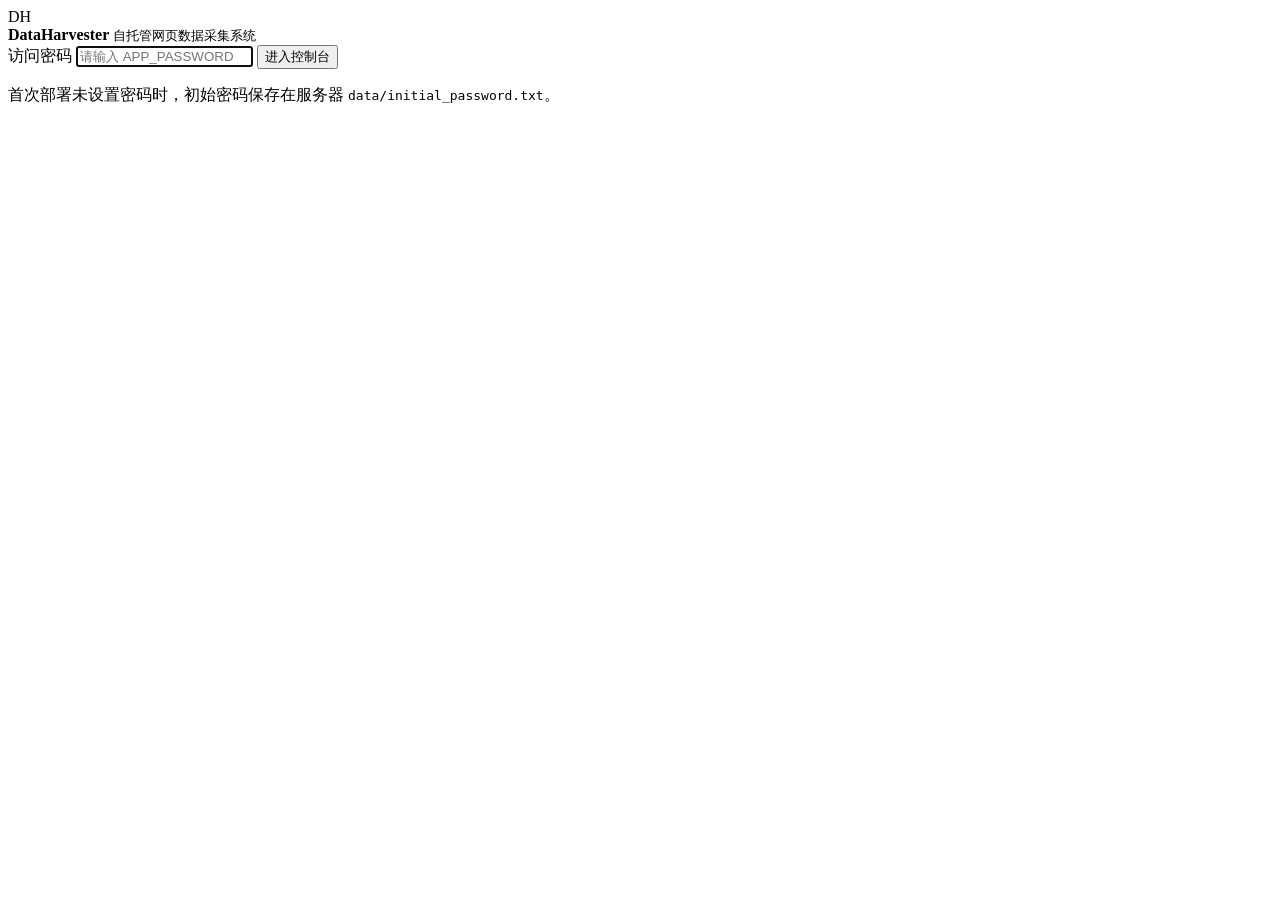
==== crawler-app/static/login.html @ 696b6f0a "feat: Build a Web Crawler System Co-authored-by: traeagent <traeagent@users.noreply.github.com>" ====
<!DOCTYPE html>
<html lang="zh-CN">
<head>
  <meta charset="utf-8">
  <meta name="viewport" content="width=device-width, initial-scale=1">
  <title>登录 · DataHarvester</title>
  <link rel="stylesheet" href="/static/style.css">
</head>
<body class="login-body">
<div class="login-card">
  <div class="brand login-brand">
    <span class="logo">DH</span>
    <div>
      <strong>DataHarvester</strong>
      <small>自托管网页数据采集系统</small>
    </div>
  </div>
  <form id="login-form" autocomplete="off">
    <label class="label" for="password">访问密码</label>
    <input id="password" type="password" required autofocus
           placeholder="请输入 APP_PASSWORD" autocomplete="current-password">
    <button class="primary block" id="login-btn" type="submit">进入控制台</button>
  </form>
  <p id="login-error" class="notice error" hidden></p>
  <p class="muted small">
    首次部署未设置密码时，初始密码保存在服务器
    <code>data/initial_password.txt</code>。
  </p>
</div>
<script src="/static/login.js"></script>
</body>
</html>
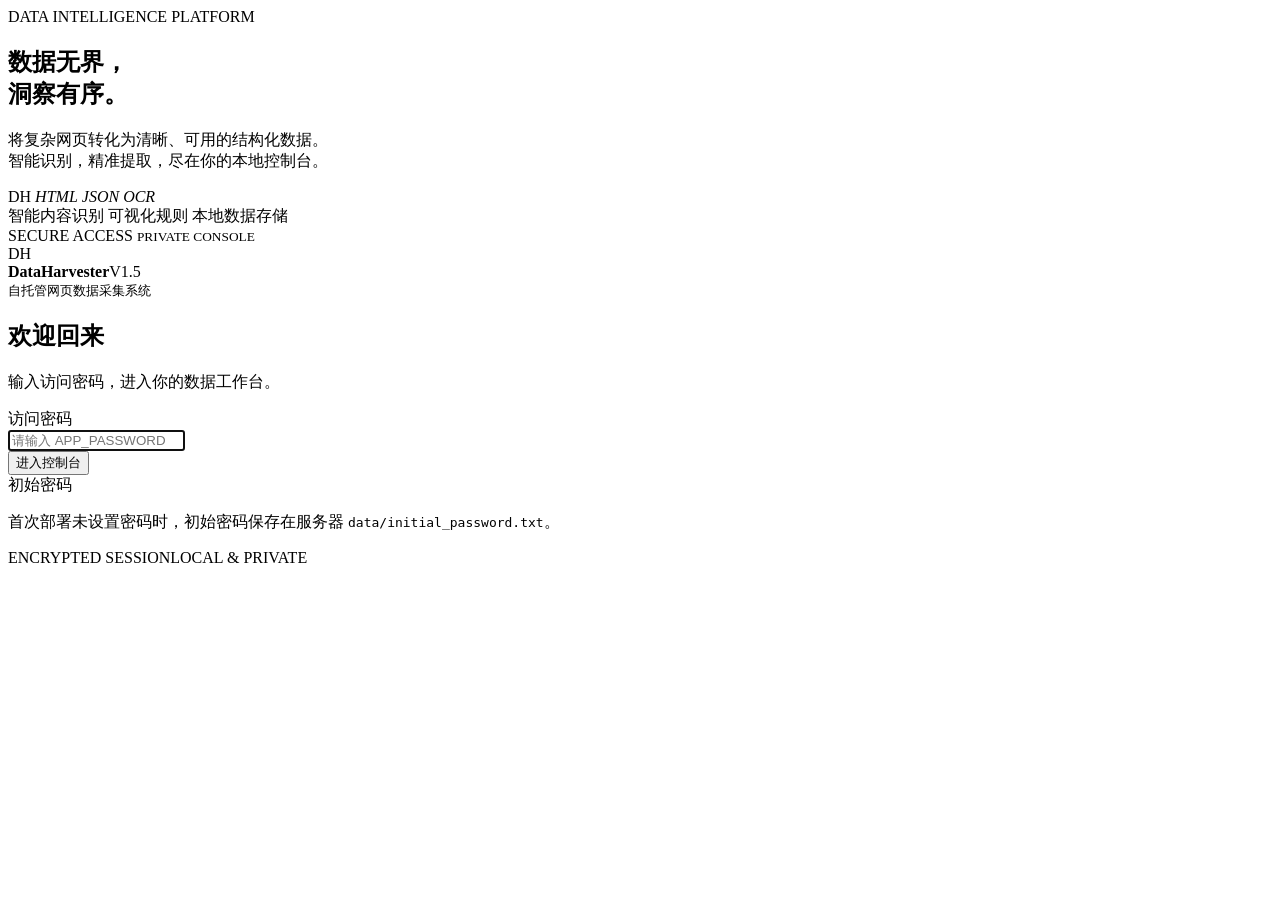
==== commit 2149dae8: "feat: update workspace Co-authored-by: traeagent <traeagent@users.noreply.github.com>" ====
--- a/crawler-app/static/login.html
+++ b/crawler-app/static/login.html
@@ -3,30 +3,70 @@
 <head>
   <meta charset="utf-8">
   <meta name="viewport" content="width=device-width, initial-scale=1">
-  <title>登录 · DataHarvester</title>
+  <meta name="theme-color" content="#060a13">
+  <title>安全登录 · DataHarvester</title>
   <link rel="stylesheet" href="/static/style.css">
 </head>
 <body class="login-body">
-<div class="login-card">
-  <div class="brand login-brand">
-    <span class="logo">DH</span>
-    <div>
-      <strong>DataHarvester</strong>
-      <small>自托管网页数据采集系统</small>
+<div class="ambient" aria-hidden="true">
+  <div class="ambient-grid"></div>
+  <div class="orb orb-a"></div>
+  <div class="orb orb-b"></div>
+  <div class="scan-beam"></div>
+</div>
+
+<main class="login-shell">
+  <section class="login-visual">
+    <div class="eyebrow"><span></span> DATA INTELLIGENCE PLATFORM</div>
+    <h1>数据无界，<br><span>洞察有序。</span></h1>
+    <p>将复杂网页转化为清晰、可用的结构化数据。<br>智能识别，精准提取，尽在你的本地控制台。</p>
+    <div class="login-orbit" aria-hidden="true">
+      <i class="orbit-ring ring-one"></i>
+      <i class="orbit-ring ring-two"></i>
+      <i class="orbit-ring ring-three"></i>
+      <span class="orbit-core">DH</span>
+      <b class="orbit-node node-one"></b>
+      <b class="orbit-node node-two"></b>
+      <em class="orbit-tag tag-one">HTML</em>
+      <em class="orbit-tag tag-two">JSON</em>
+      <em class="orbit-tag tag-three">OCR</em>
     </div>
-  </div>
-  <form id="login-form" autocomplete="off">
-    <label class="label" for="password">访问密码</label>
-    <input id="password" type="password" required autofocus
-           placeholder="请输入 APP_PASSWORD" autocomplete="current-password">
-    <button class="primary block" id="login-btn" type="submit">进入控制台</button>
-  </form>
-  <p id="login-error" class="notice error" hidden></p>
-  <p class="muted small">
-    首次部署未设置密码时，初始密码保存在服务器
-    <code>data/initial_password.txt</code>。
-  </p>
-</div>
+    <div class="login-features">
+      <span><i></i> 智能内容识别</span>
+      <span><i></i> 可视化规则</span>
+      <span><i></i> 本地数据存储</span>
+    </div>
+  </section>
+
+  <section class="login-card">
+    <div class="login-secure"><span class="dot"></span> SECURE ACCESS <small>PRIVATE CONSOLE</small></div>
+    <div class="brand login-brand">
+      <span class="logo" aria-hidden="true"><span class="logo-core">DH</span></span>
+      <div class="brand-copy">
+        <div class="brand-title"><strong>DataHarvester</strong><span class="version-badge">V1.5</span></div>
+        <small>自托管网页数据采集系统</small>
+      </div>
+    </div>
+    <div class="login-heading">
+      <h2>欢迎回来</h2>
+      <p>输入访问密码，进入你的数据工作台。</p>
+    </div>
+    <form id="login-form" autocomplete="off">
+      <label class="label" for="password">访问密码</label>
+      <div class="password-field">
+        <input id="password" type="password" required autofocus
+               placeholder="请输入 APP_PASSWORD" autocomplete="current-password">
+      </div>
+      <button class="primary block" id="login-btn" type="submit">进入控制台</button>
+    </form>
+    <p id="login-error" class="notice error" role="alert" hidden></p>
+    <div class="login-note">
+      <span>初始密码</span>
+      <p class="muted small">首次部署未设置密码时，初始密码保存在服务器 <code>data/initial_password.txt</code>。</p>
+    </div>
+    <div class="login-footer"><span>ENCRYPTED SESSION</span><span>LOCAL &amp; PRIVATE</span></div>
+  </section>
+</main>
 <script src="/static/login.js"></script>
 </body>
 </html>
